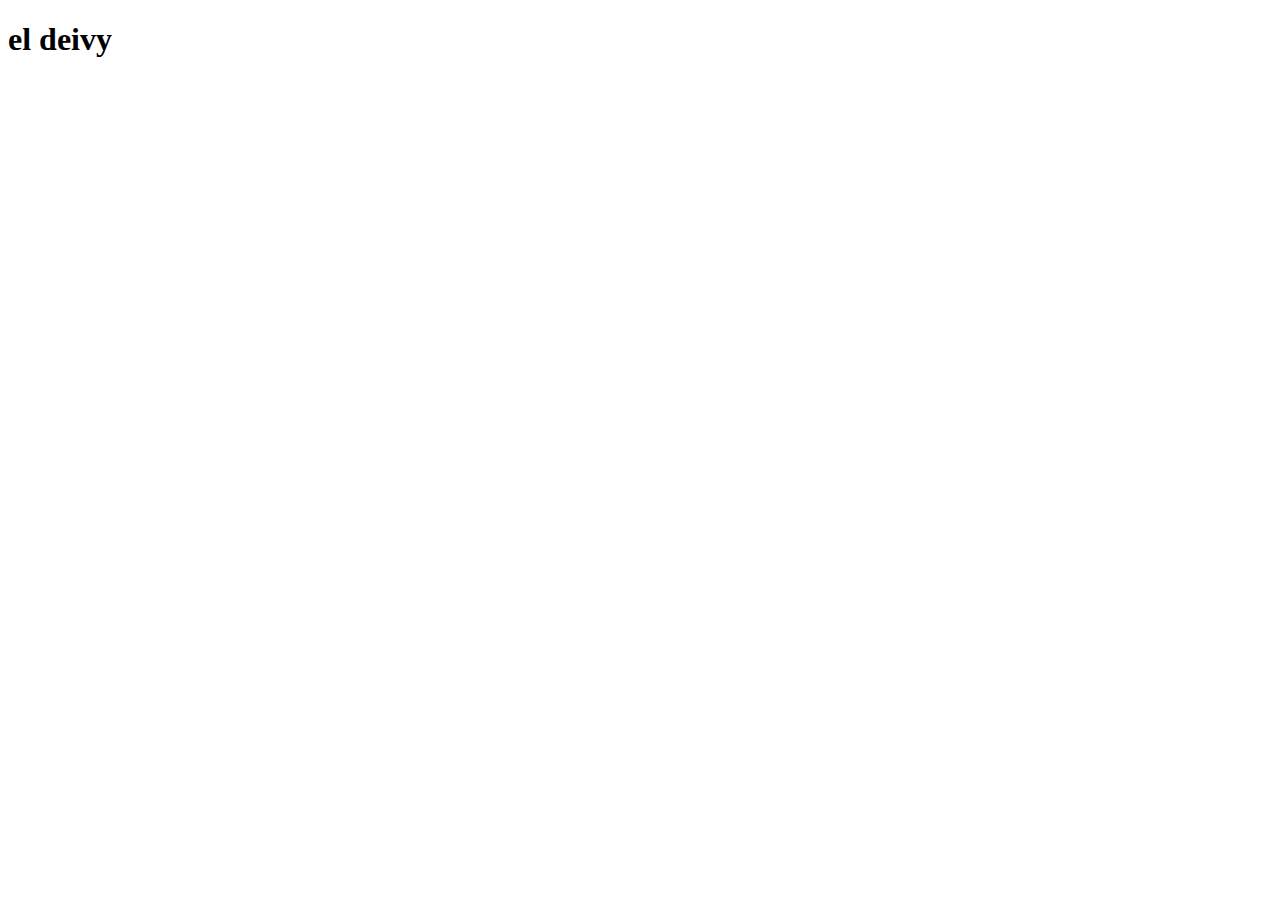
==== index.html @ 67d4f8c5 "esta es mi parte" ====
<!DOCTYPE html>
<html lang="en">
<head>
    <meta charset="UTF-8">
    <meta http-equiv="X-UA-Compatible" content="IE=edge">
    <meta name="viewport" content="width=device-width, initial-scale=1.0">
    <title>Document</title>
</head>
<body>
    <h1>el deivy</h1>
</body>
</html>
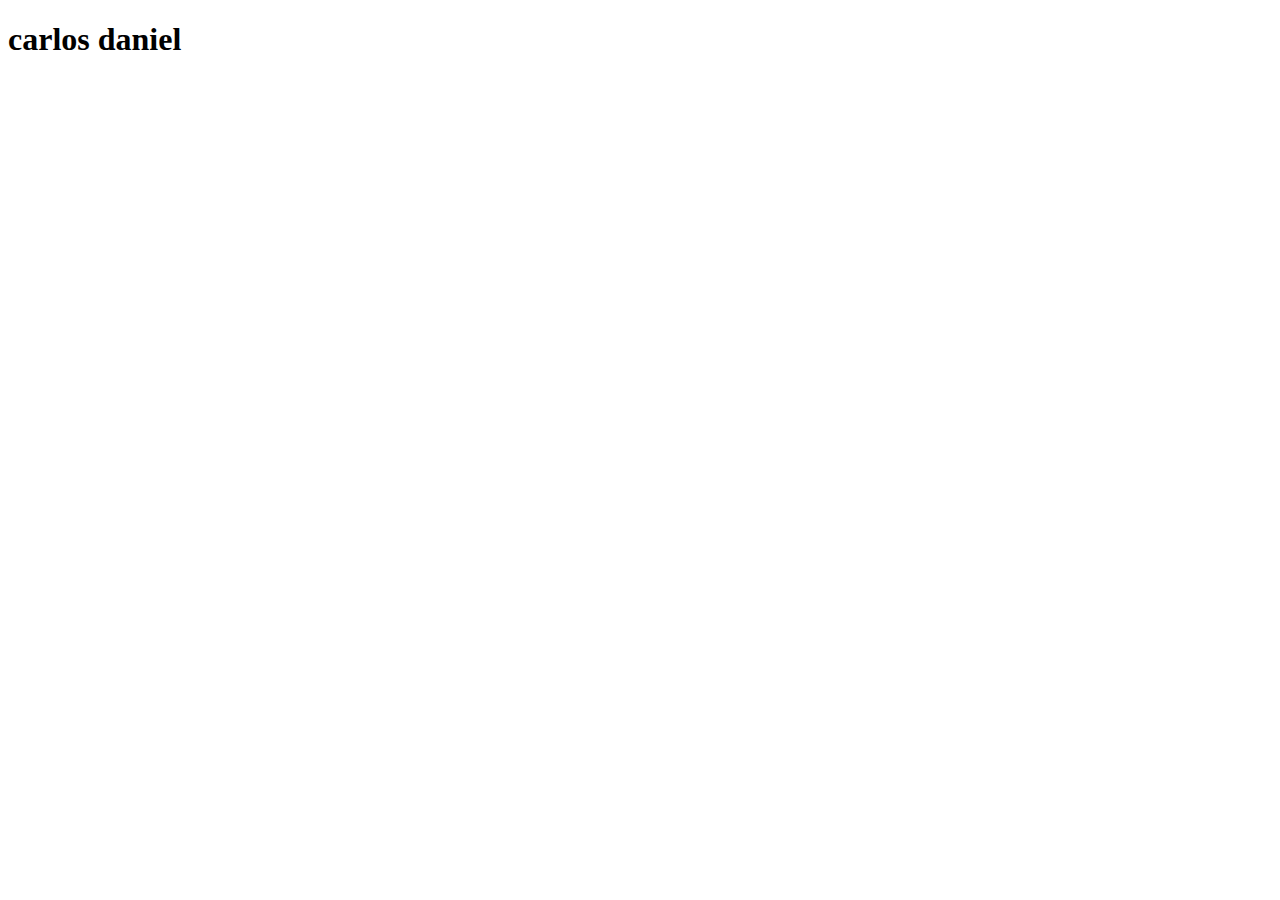
==== commit 9358afbd: "realice algunos cambios" ====
--- a/index.html
+++ b/index.html
@@ -7,6 +7,6 @@
     <title>Document</title>
 </head>
 <body>
-    <h1>el deivy</h1>
+    <h1>carlos daniel</h1>
 </body>
 </html>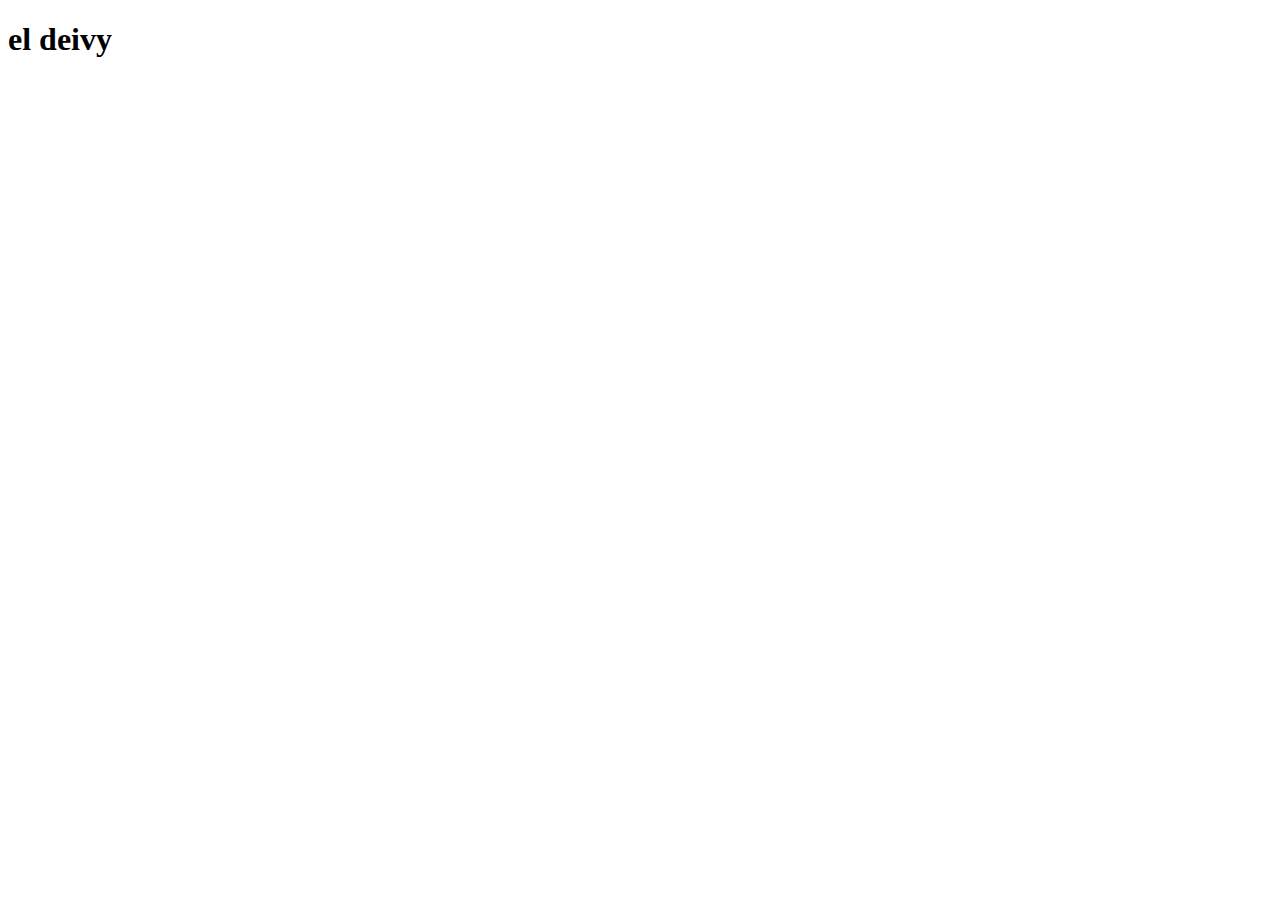
==== commit 943d67aa: "Merge 67d4f8c565e38d0f59d51e9141e9fdf5dddc16fe into 3957573b749061b6037365ec3d1e61e517937f5a" ====
--- a/index.html
+++ b/index.html
@@ -7,6 +7,6 @@
     <title>Document</title>
 </head>
 <body>
-    <h1>carlos daniel</h1>
+    <h1>el deivy</h1>
 </body>
 </html>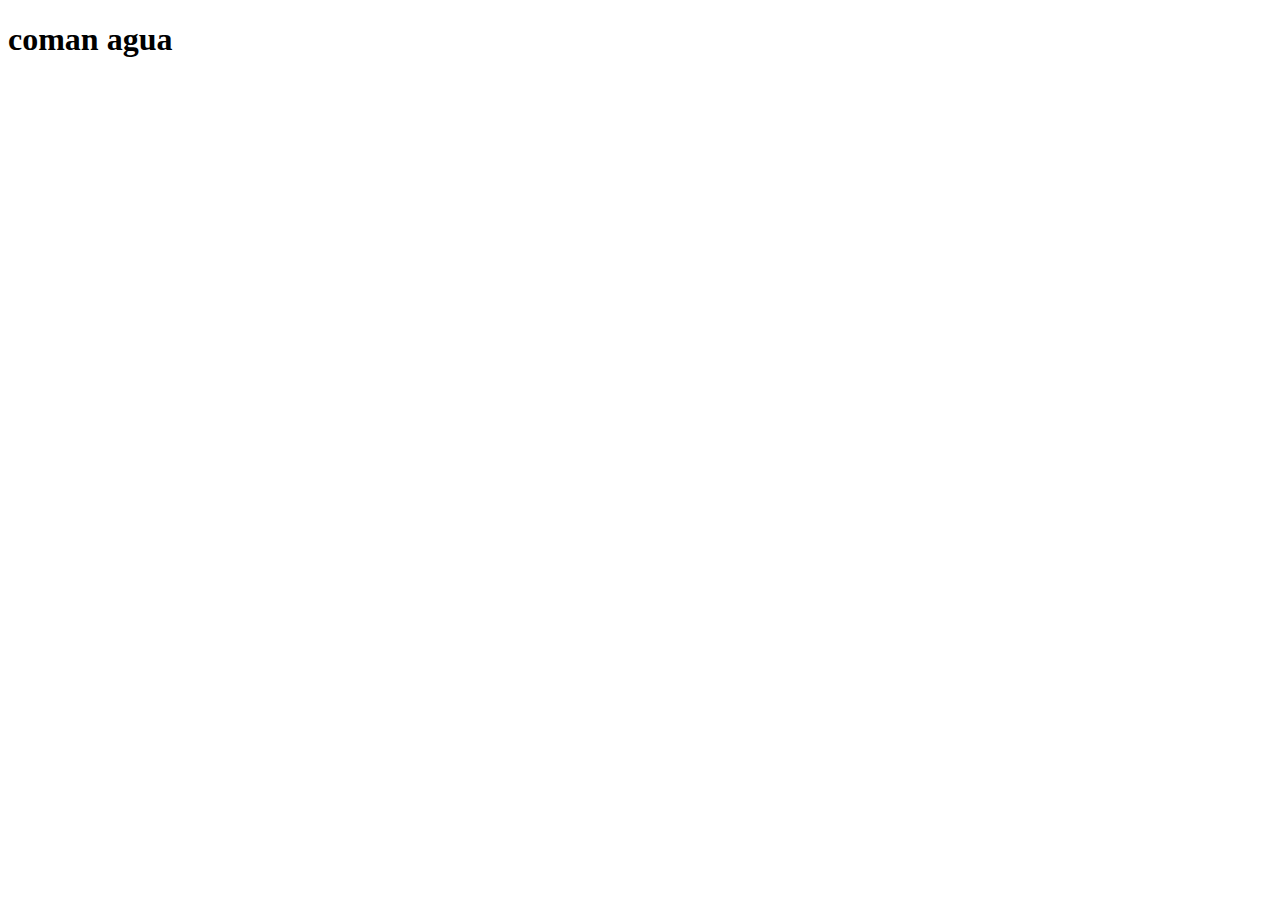
==== commit 464e8dc8: "yo" ====
--- a/index.html
+++ b/index.html
@@ -7,6 +7,6 @@
     <title>Document</title>
 </head>
 <body>
-    <h1>el deivy</h1>
+    <h1>coman agua</h1>
 </body>
 </html>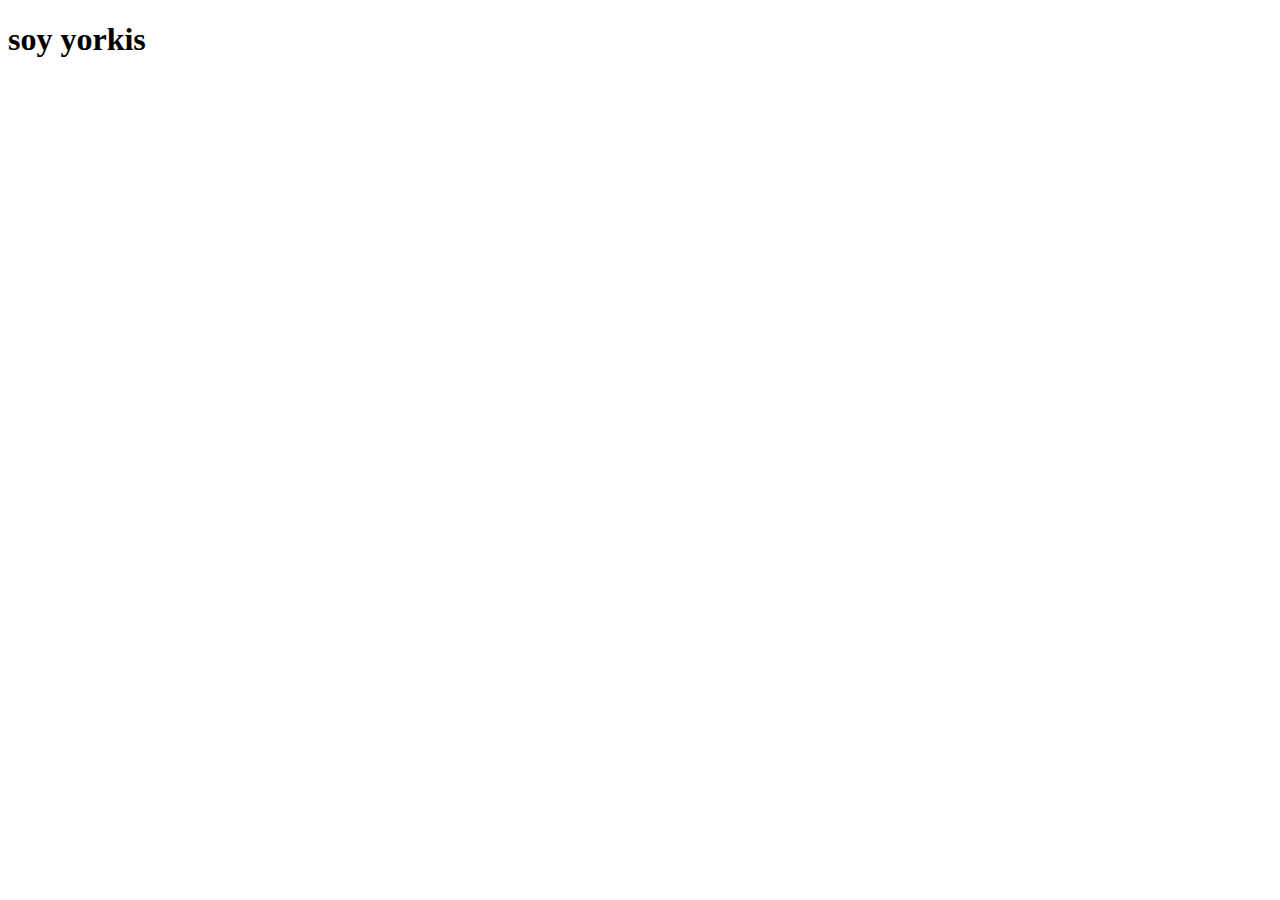
==== commit 93e33d68: "hice algunos cambios" ====
--- a/index.html
+++ b/index.html
@@ -3,10 +3,10 @@
 <head>
     <meta charset="UTF-8">
     <meta http-equiv="X-UA-Compatible" content="IE=edge">
-    <meta name="viewport" content="width=device-width, initial-scale=1.0">
+    <meta name="viewport" content="width=, initial-scale=1.0">
     <title>Document</title>
 </head>
 <body>
-    <h1>coman agua</h1>
+  <h1> soy yorkis</h1>  
 </body>
 </html>